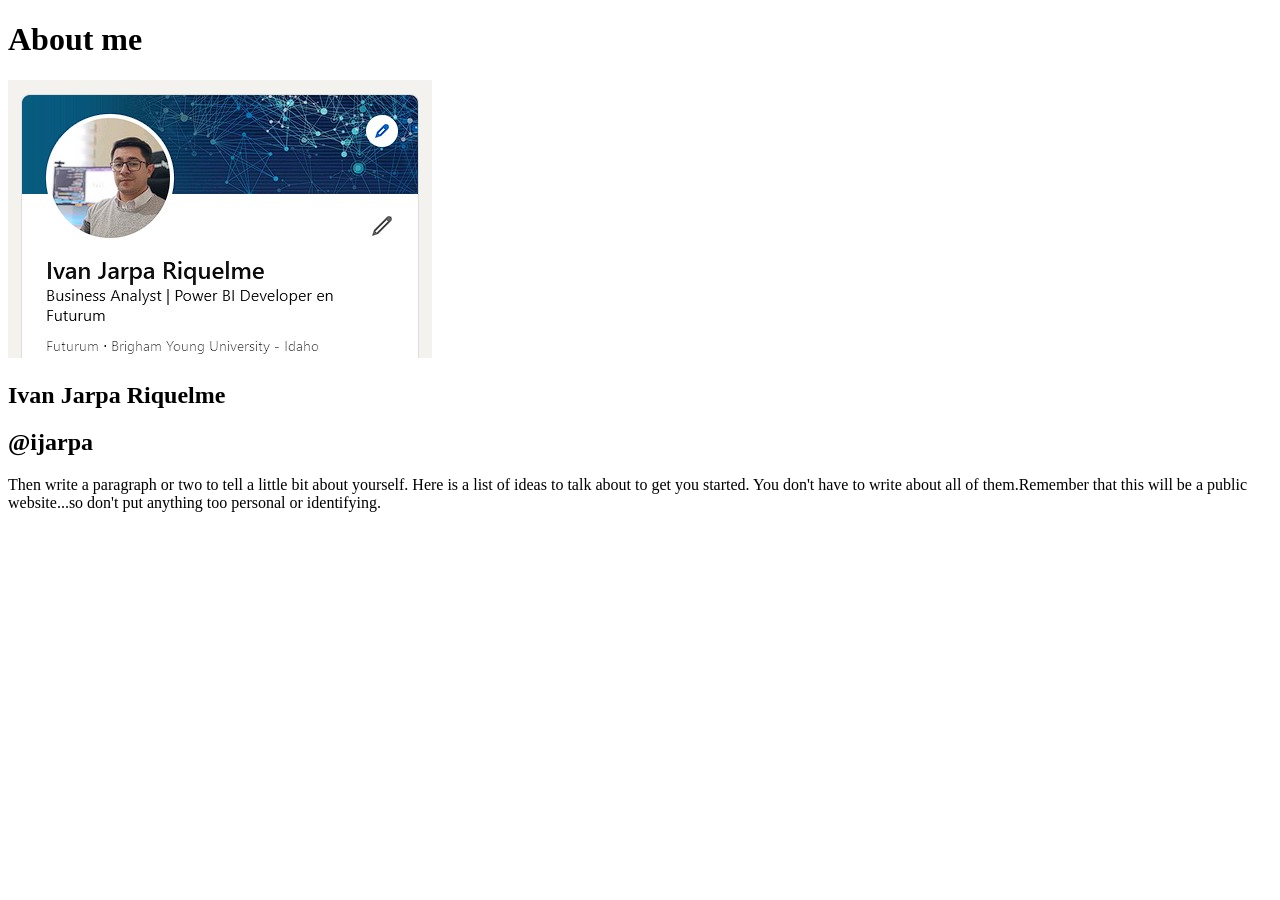
==== aboutme/index.html @ e0c27191 "Update" ====
<!DOCTYPE html>
<html lang="en">
<head>
    <meta charset="UTF-8">
    <meta http-equiv="X-UA-Compatible" content="IE=edge">
    <meta name="viewport" content="width=device-width, initial-scale=1.0">
    <title>All about me</title>
</head>
<body>
    <h1>About me</h1>
    <img alt="about me" src="images/photo.jpg">
    <h2>Ivan Jarpa Riquelme</h2>
    <h2>@ijarpa</h2>
    <p>Then write a paragraph or two to tell a little bit about yourself. 
        Here is a list of ideas to talk about to get you started. 
        You don't have to write about all of them.Remember that this will 
        be a public website...so don't put anything too personal or identifying.</p>
</body>
</html>
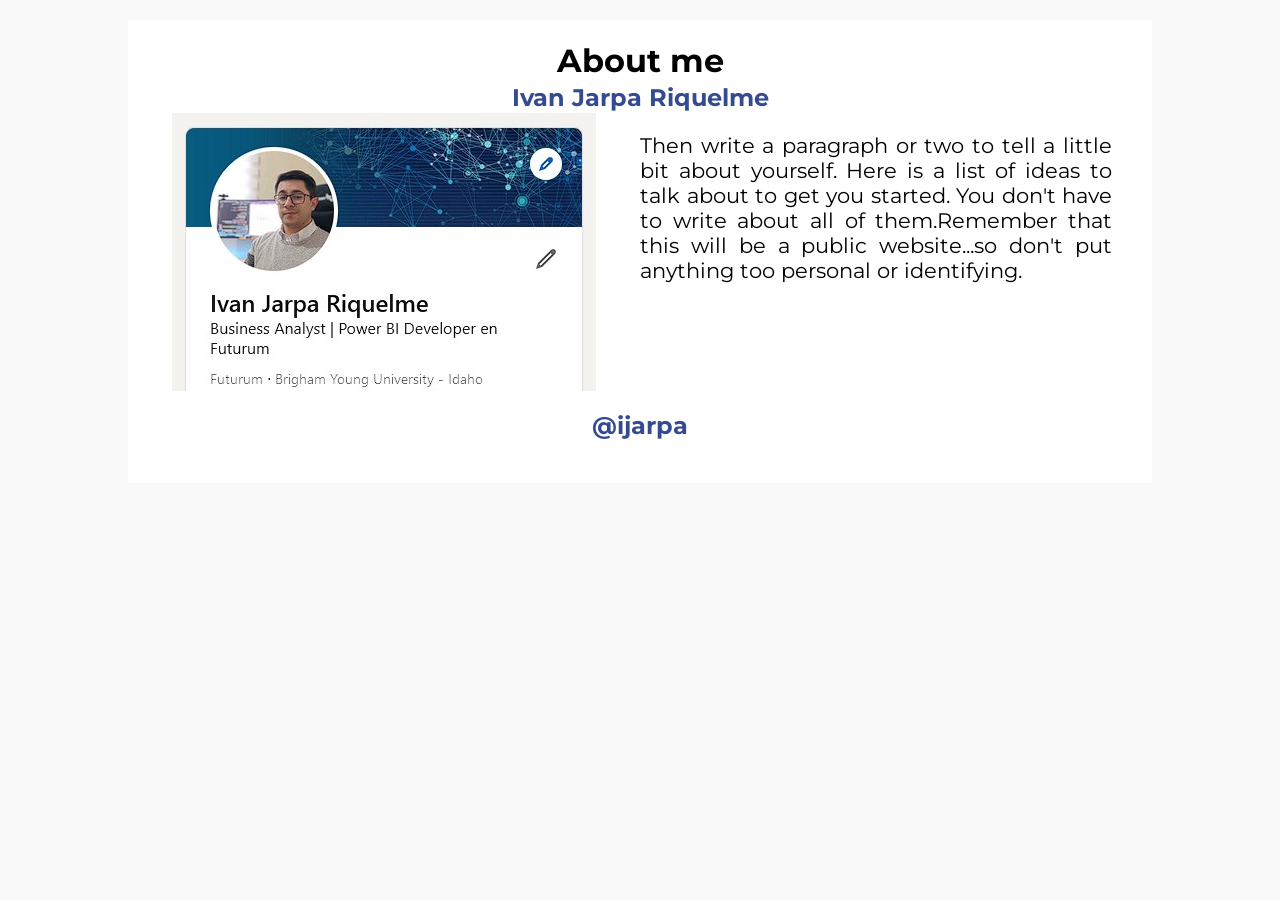
==== commit 170a95dc: "Update Notebook" ====
--- a/aboutme/index.html
+++ b/aboutme/index.html
@@ -5,15 +5,18 @@
     <meta http-equiv="X-UA-Compatible" content="IE=edge">
     <meta name="viewport" content="width=device-width, initial-scale=1.0">
     <title>All about me</title>
+    <link rel="stylesheet" href="style/styles.css">
 </head>
 <body>
-    <h1>About me</h1>
-    <img alt="about me" src="images/photo.jpg">
-    <h2>Ivan Jarpa Riquelme</h2>
-    <h2>@ijarpa</h2>
-    <p>Then write a paragraph or two to tell a little bit about yourself. 
-        Here is a list of ideas to talk about to get you started. 
-        You don't have to write about all of them.Remember that this will 
-        be a public website...so don't put anything too personal or identifying.</p>
+    <div class="content">
+        <h1 class="grid-1">About me</h1>
+        <img class="grid-2" alt="about me" src="images/photo.jpg">
+        <h2 class="grid-3">Ivan Jarpa Riquelme</h2>
+        <h2 class="grid-4">@ijarpa</h2>
+        <p class="grid-5">Then write a paragraph or two to tell a little bit about yourself. 
+            Here is a list of ideas to talk about to get you started. 
+            You don't have to write about all of them.Remember that this will 
+            be a public website...so don't put anything too personal or identifying.</p>
+    </div>
 </body>
 </html>
--- a/aboutme/style/styles.css
+++ b/aboutme/style/styles.css
@@ -0,0 +1,56 @@
+@import url('https://fonts.googleapis.com/css2?family=Montserrat:wght@100;400&family=Raleway:wght@200&display=swap');
+
+body {
+    max-width: 80%;
+    margin: 0 auto; /* centrar */
+    font-family: Montserrat;
+    background-color: #f9f9f9f9;
+}
+
+h2 {
+    color: rgb(52, 75, 146);
+}
+
+.content {
+    margin: 20px auto;
+    display: grid;
+    grid-template-columns: 1fr 1fr;
+    grid-template-rows: 1fr 3fr 1fr;
+    justify-items: center;
+    background-color: white;
+}
+
+.grid-1 {
+    width: 100%;
+    text-align: center;
+    grid-column: 1/3;
+    grid-row: 1/2;
+}
+
+.grid-2 {
+    grid-column: 1/2;
+    grid-row: 2/3;
+    z-index: 1;
+}
+
+.grid-3 {
+    width: 100%;
+    grid-column: 1/3;
+    grid-row: 2/3;
+    text-align: center;
+    margin-top: -30px;
+}
+
+.grid-4 {
+    grid-column: 1/3;
+    grid-row: 3/4;
+}
+
+.grid-5 {
+    grid-column: 2/3;
+    grid-row: 2/3;
+    z-index: 1;
+    padding-right: 40px;
+    text-align: justify;
+    font-size: 1.3em;
+}
